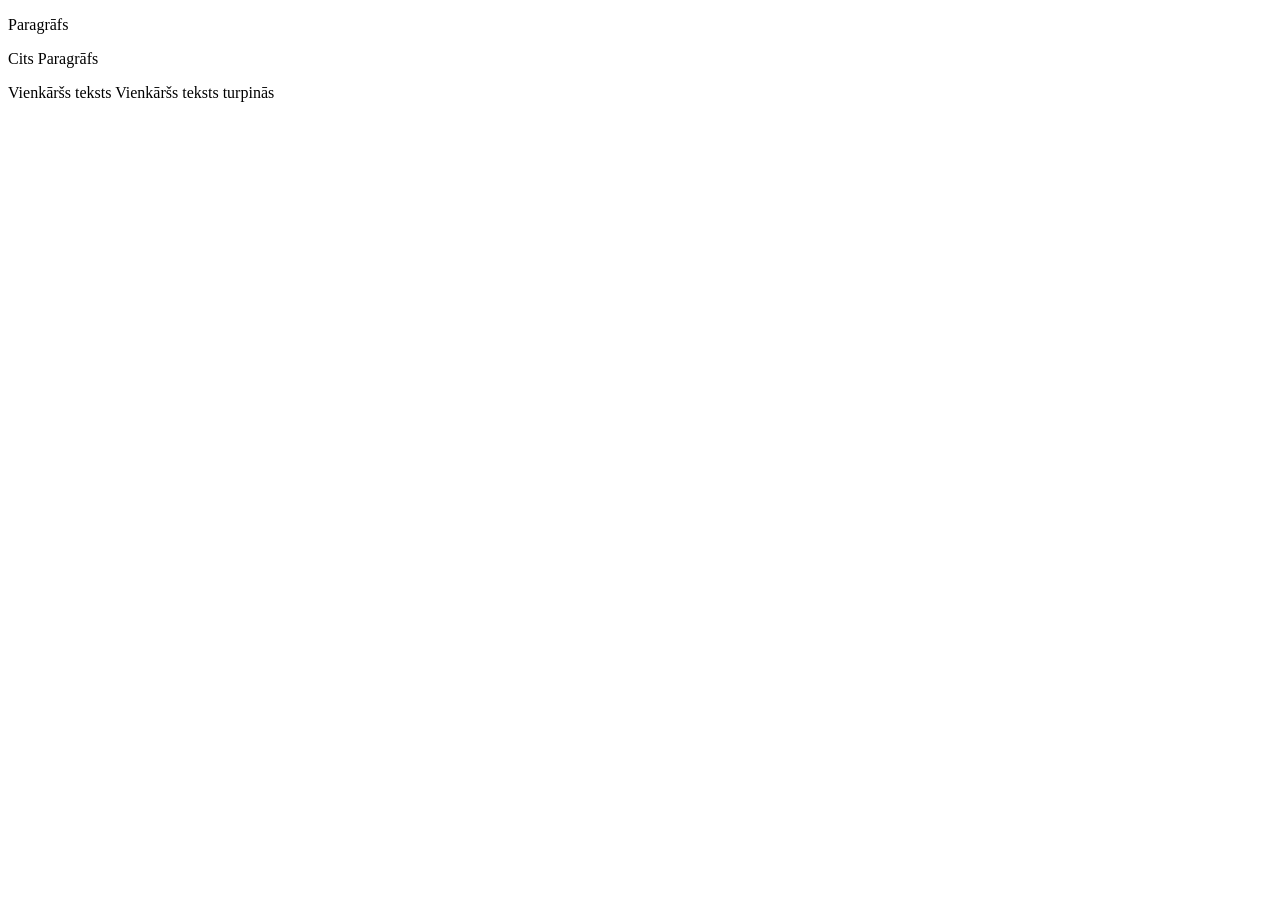
==== src/main/resources/templates/index.html @ d5b18c83 "Integrate Spring framework, added template sample" ====
<!DOCTYPE html>
<html lang="en" xmlns:th="http://www.thymeleaf.org">

<head>
    <title>Lapas nosaukums</title>
</head>

<body>
    <p>Paragrāfs</p>
    <p>Cits Paragrāfs</p>
    <span>Vienkāršs teksts</span>
    <span> Vienkāršs teksts turpinās</span>


    <!-- Forma, kura sutis datus timekla serverim -->
    <form action="forms/submit" method="post" class="php-email-form" data-aos="fade-up" data-aos-delay="200">
    </form>
</body>
</html>
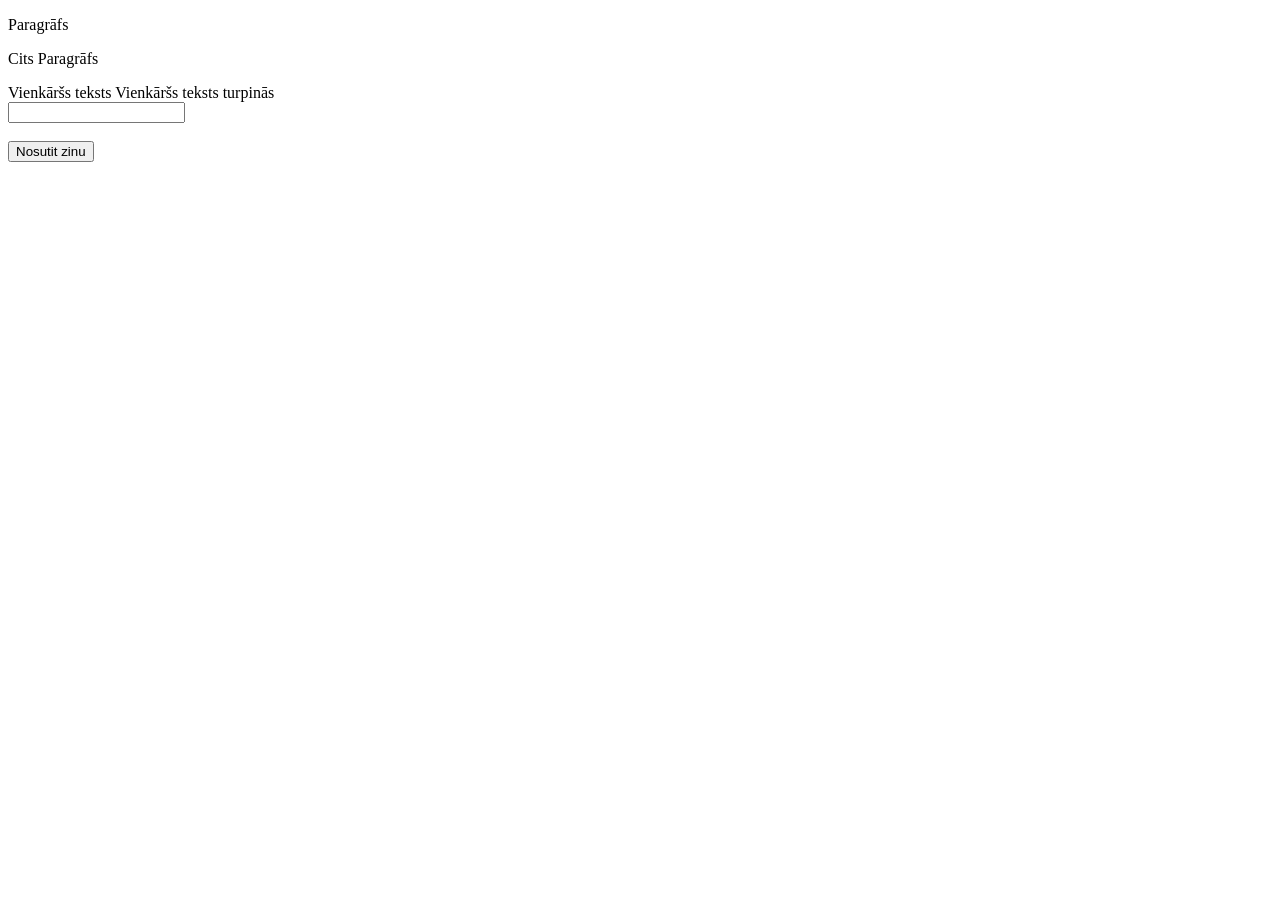
==== commit 840268f8: "Added captcha" ====
--- a/src/main/resources/templates/index.html
+++ b/src/main/resources/templates/index.html
@@ -5,6 +5,7 @@
 
 <head>
     <title>Lapas nosaukums</title>
+    <script src="https://www.google.com/recaptcha/api.js" async defer></script>
 </head>
 
 <body>
@@ -15,7 +16,11 @@
 
 
     <!-- Forma, kura sutis datus timekla serverim -->
-    <form action="forms/submit" method="post" class="php-email-form" data-aos="fade-up" data-aos-delay="200">
+    <form action="/contactform/submit" method="POST">
+        <input type="text"/>
+        <div class="g-recaptcha" data-sitekey="6LdMB2QqAAAAAJpnBBjd24ScevAzD5x5G2y7YgQB"></div>
+        <br/>
+        <input type="submit" value="Nosutit zinu" style="display:inline-block;">
     </form>
 </body>
 </html>
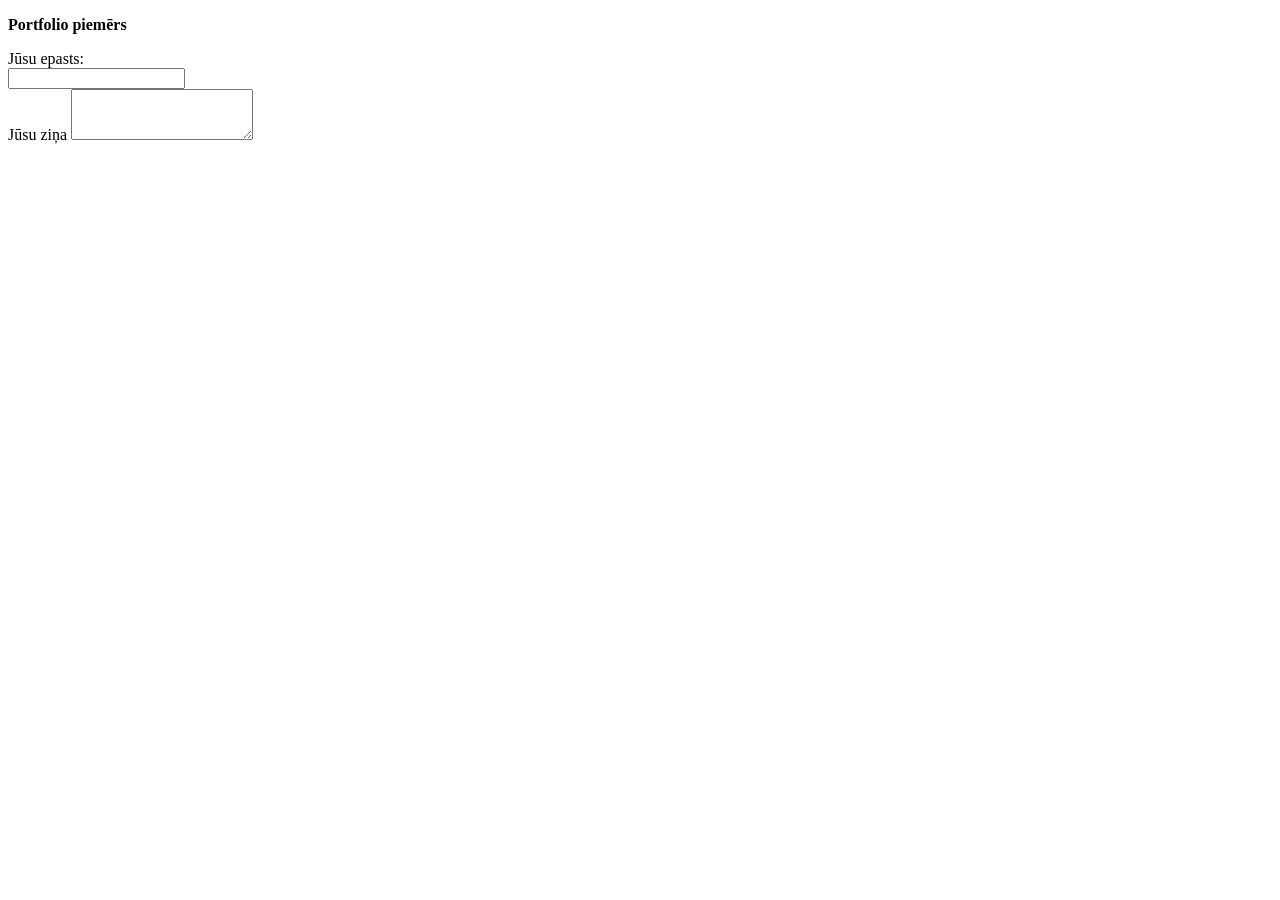
==== commit 9a7af2e2: "Integrate captcha, update styles to match bootstrap lib" ====
--- a/src/main/resources/templates/index.html
+++ b/src/main/resources/templates/index.html
@@ -4,24 +4,57 @@
 <html lang="en" xmlns:th="http://www.thymeleaf.org">
 
 <head>
-    <title>Lapas nosaukums</title>
+    <title>Portfolio</title>
+
+    <!-- Styles -->
+    <link th:href="@{assets/css/main.css}" rel="stylesheet">
+    <link th:href="@{assets/bootstrap/css/bootstrap.min.css}" rel="stylesheet">
+    <link th:href="@{assets/bootstrap-icons/bootstrap-icons.css}" rel="stylesheet">
+
+
     <script src="https://www.google.com/recaptcha/api.js" async defer></script>
 </head>
 
 <body>
-    <p>Paragrāfs</p>
-    <p>Cits Paragrāfs</p>
-    <span>Vienkāršs teksts</span>
-    <span> Vienkāršs teksts turpinās</span>
+    <p><strong>Portfolio piemērs</strong></p>
 
 
-    <!-- Forma, kura sutis datus timekla serverim -->
-    <form action="/contactform/submit" method="POST">
-        <input type="text"/>
-        <div class="g-recaptcha" data-sitekey="6LdMB2QqAAAAAJpnBBjd24ScevAzD5x5G2y7YgQB"></div>
+    <form action="#" th:action="@{/contactform/submit}" method="post">
+        <div class="form-group">
+            <div class="mb-3">
+                <label for="inputEmail3" class="col-sm-2 col-form-label">Jūsu epasts: </label>
+                <div class="col-sm-10">
+                    <input type="email" class="form-control" id="inputEmail3" name="email">
+                </div>
+            </div>
+        </div>
+        <div class="form-group">
+            <div class="mb-3">
+                <label for="inputMessage">Jūsu ziņa</label>
+                <textarea class="form-control" id="inputMessage" name="message" rows="3"></textarea>
+
+            </div>
+        </div>
+
+        <div class="g-recaptcha" data-sitekey="6LdMB2QqAAAAAJpnBBjd24ScevAzD5x5G2y7YgQB" data-callback="handleCallback"></div>
         <br/>
-        <input type="submit" value="Nosutit zinu" style="display:inline-block;">
+        <button id="contact-submit-btn" type="submit" class="btn btn-primary" style="display:none;">Sūtīt ziņu</button>
     </form>
+
+
+    <script>
+        function handleCallback(){
+            var response = grecaptcha.getResponse();
+            if(response.length == 0) {
+                document.getElementById('contact-submit-btn').style.display = 'none';
+            } else {
+                document.getElementById('contact-submit-btn').style.display = 'inline-block';
+            }
+        }
+    </script>
+    <script th:src="@{assets/bootstrap/js/bootstrap.bundle.min.js}"></script>
+
+
 </body>
 </html>
 
